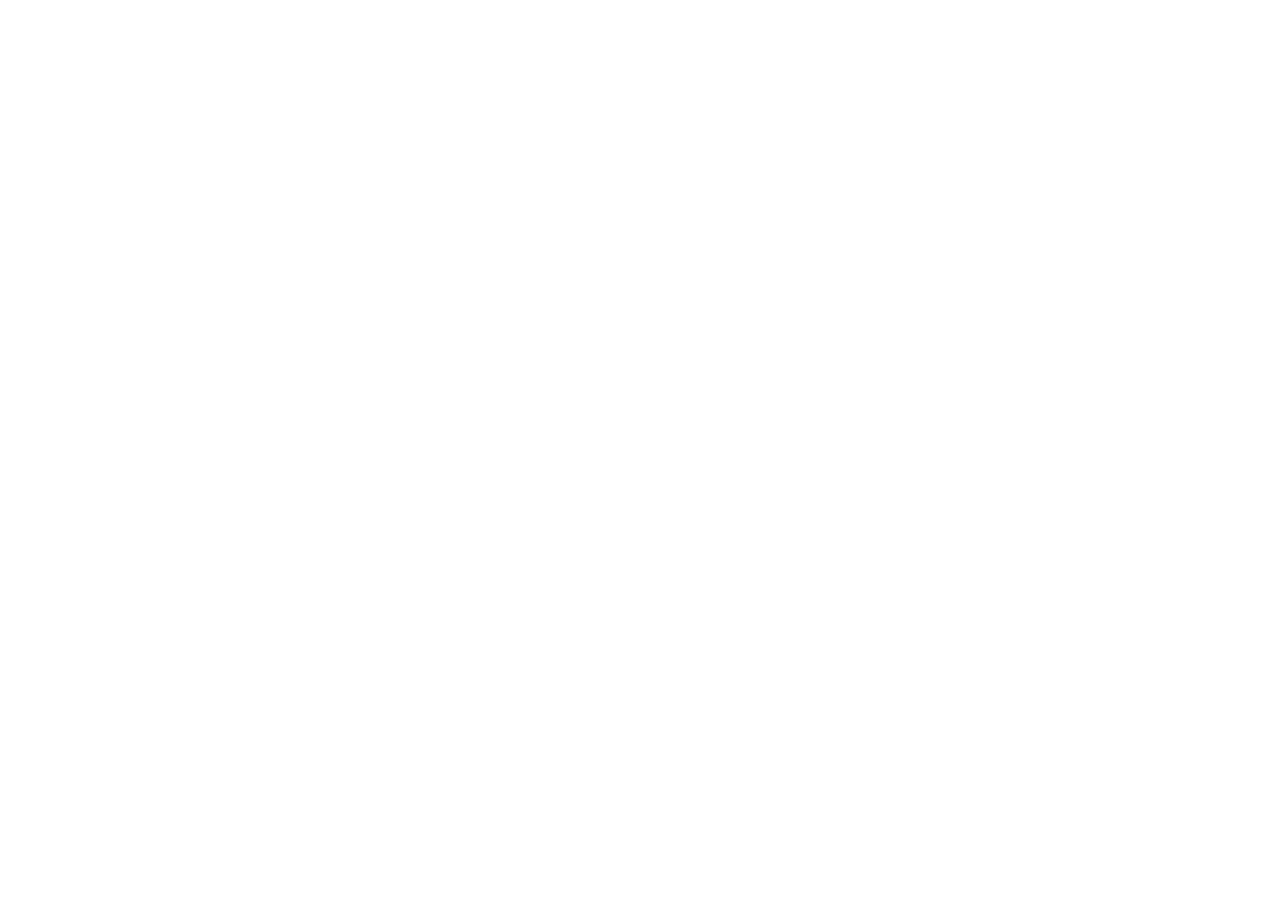
==== blobs-topia/index.html @ fa2ddb4a "test blobs-topia" ====
<!doctype html><html lang="en"><head><meta charset="utf-8"/><link rel="icon" href="/favicon.ico"/><meta name="viewport" content="width=1024,initial-scale=0.5"/><meta name="theme-color" content="#000000"/><meta name="description" content="Web site created using create-react-app"/><link rel="manifest" href="/manifest.json"/><link rel="stylesheet" href="https://maxcdn.bootstrapcdn.com/bootstrap/4.2.1/css/bootstrap.min.css" integrity="sha384-GJzZqFGwb1QTTN6wy59ffF1BuGJpLSa9DkKMp0DgiMDm4iYMj70gZWKYbI706tWS" crossorigin="anonymous"/><link rel="preconnect" href="https://fonts.googleapis.com"><link rel="preconnect" href="https://fonts.gstatic.com" crossorigin><link href="https://fonts.googleapis.com/css2?family=Fuzzy+Bubbles&display=swap" rel="stylesheet"><link rel="stylesheet" href="@sweetalert2/themes/dark/dark.css"><title>React App</title><link href="/static/css/4.ce30630a.chunk.css" rel="stylesheet"><link href="/static/css/main.026055cd.chunk.css" rel="stylesheet"></head><body><noscript>You need to enable JavaScript to run this app.</noscript><div id="root"></div><script>!function(e){function n(n){for(var r,c,u=n[0],b=n[1],i=n[2],f=0,s=[];f<u.length;f++)c=u[f],Object.prototype.hasOwnProperty.call(_,c)&&_[c]&&s.push(_[c][0]),_[c]=0;for(r in b)Object.prototype.hasOwnProperty.call(b,r)&&(e[r]=b[r]);for(a&&a(n);s.length;)s.shift()();return o.push.apply(o,i||[]),t()}function t(){for(var e,n=0;n<o.length;n++){for(var t=o[n],r=!0,c=1;c<t.length;c++){var u=t[c];0!==_[u]&&(r=!1)}r&&(o.splice(n--,1),e=b(b.s=t[0]))}return e}var r={},_={3:0},o=[],c={},u={462:function(){return{"./ergo_lib_wasm_bg.js":{__wbindgen_object_drop_ref:function(e){return r[461].exports.Fc(e)},__wbindgen_string_new:function(e,n){return r[461].exports.Hc(e,n)},__wbg_peerurls_new:function(e){return r[461].exports.Wb(e)},__wbg_nipopowproof_new:function(e){return r[461].exports.Tb(e)},__wbindgen_is_string:function(e){return r[461].exports.yc(e)},__wbindgen_string_get:function(e,n){return r[461].exports.Gc(e,n)},__wbindgen_object_clone_ref:function(e){return r[461].exports.Ec(e)},__wbindgen_json_parse:function(e,n){return r[461].exports.Ac(e,n)},__wbindgen_json_serialize:function(e,n){return r[461].exports.Bc(e,n)},__wbindgen_error_new:function(e,n){return r[461].exports.vc(e,n)},__wbindgen_number_new:function(e){return r[461].exports.Dc(e)},__wbg_fetch_bf9c65a3164e36df:function(e){return r[461].exports.sb(e)},__wbindgen_cb_drop:function(e){return r[461].exports.qc(e)},__wbg_instanceof_Window_434ce1849eb4e0fc:function(e){return r[461].exports.Bb(e)},__wbg_performance_bbca4ccfaef860b2:function(e){return r[461].exports.Xb(e)},__wbg_setTimeout_1c75092906446b91:function(e,n,t){return r[461].exports.cc(e,n,t)},__wbg_fetch_fe54824ee845f6b4:function(e,n){return r[461].exports.tb(e,n)},__wbg_new_226d109446575877:function(){return r[461].exports.Gb()},__wbg_append_4d85f35672cbffa7:function(e,n,t,_,o){return r[461].exports.lb(e,n,t,_,o)},__wbg_signal_259ba662a5555524:function(e){return r[461].exports.fc(e)},__wbg_new_7456dc18cc110e9c:function(){return r[461].exports.Kb()},__wbg_abort_3c64506fb0036132:function(e){return r[461].exports.kb(e)},__wbg_instanceof_Response_ea36d565358a42f7:function(e){return r[461].exports.Ab(e)},__wbg_url_6e564c9e212456f8:function(e,n){return r[461].exports.mc(e,n)},__wbg_status_3a55bb50e744b834:function(e){return r[461].exports.gc(e)},__wbg_headers_e4204c6775f7b3b4:function(e){return r[461].exports.zb(e)},__wbg_arrayBuffer_0e2a43f68a8b3e49:function(e){return r[461].exports.mb(e)},__wbg_new_4473c9af1cac368b:function(e,n){return r[461].exports.Hb(e,n)},__wbg_newwithstrandinit_c07f0662ece15bc6:function(e,n,t){return r[461].exports.Qb(e,n,t)},__wbg_now_5fa0ca001e042f8a:function(e){return r[461].exports.Vb(e)},__wbg_process_f2b73829dbd321da:function(e){return r[461].exports.Yb(e)},__wbindgen_is_object:function(e){return r[461].exports.xc(e)},__wbg_versions_cd82f79c98672a9f:function(e){return r[461].exports.oc(e)},__wbg_node_ee3f6da4130bd35f:function(e){return r[461].exports.Ub(e)},__wbg_modulerequire_0a83c0c31d12d2c7:function(e,n){return r[461].exports.Eb(e,n)},__wbg_crypto_9e3521ed42436d35:function(e){return r[461].exports.qb(e)},__wbg_msCrypto_c429c3f8f7a70bb5:function(e){return r[461].exports.Fb(e)},__wbg_getRandomValues_3e46aa268da0fed1:function(e,n){return r[461].exports.ub(e,n)},__wbg_randomFillSync_59fcc2add91fe7b3:function(e,n,t){return r[461].exports.Zb(e,n,t)},__wbindgen_is_function:function(e){return r[461].exports.wc(e)},__wbg_newnoargs_f579424187aa1717:function(e,n){return r[461].exports.Nb(e,n)},__wbg_next_c7a2a6b012059a5e:function(e){return r[461].exports.Rb(e)},__wbg_next_dd1a890d37e38d73:function(e){return r[461].exports.Sb(e)},__wbg_done_982b1c7ac0cbc69d:function(e){return r[461].exports.rb(e)},__wbg_value_2def2d1fb38b02cd:function(e){return r[461].exports.nc(e)},__wbg_iterator_4b9cedbeda0c0e30:function(){return r[461].exports.Cb()},__wbg_get_8bbb82393651dd9c:function(e,n){return r[461].exports.vb(e,n)},__wbg_call_89558c3e96703ca1:function(e,n){return r[461].exports.ob(e,n)},__wbg_new_d3138911a89329b0:function(){return r[461].exports.Lb()},__wbg_self_e23d74ae45fb17d1:function(){return r[461].exports.bc()},__wbg_window_b4be7f48b24ac56e:function(){return r[461].exports.pc()},__wbg_globalThis_d61b1f48a57191ae:function(){return r[461].exports.wb()},__wbg_global_e7669da72fd7f239:function(){return r[461].exports.xb()},__wbindgen_is_undefined:function(e){return r[461].exports.zc(e)},__wbg_new_55259b13834a484c:function(e,n){return r[461].exports.Jb(e,n)},__wbg_call_94697a95cb7e239c:function(e,n,t){return r[461].exports.pb(e,n,t)},__wbg_toString_9b85345d84562096:function(e){return r[461].exports.lc(e)},__wbg_new_4beacc9c71572250:function(e,n){return r[461].exports.Ib(e,n)},__wbg_resolve_4f8f547f26b30b27:function(e){return r[461].exports.ac(e)},__wbg_then_a6860c82b90816ca:function(e,n){return r[461].exports.kc(e,n)},__wbg_then_58a04e42527f52c6:function(e,n,t){return r[461].exports.jc(e,n,t)},__wbg_buffer_5e74a88a1424a2e0:function(e){return r[461].exports.nb(e)},__wbg_newwithbyteoffsetandlength_278ec7532799393a:function(e,n,t){return r[461].exports.Ob(e,n,t)},__wbg_new_e3b800e570795b3c:function(e){return r[461].exports.Mb(e)},__wbg_set_5b8081e9d002f0df:function(e,n,t){return r[461].exports.dc(e,n,t)},__wbg_length_30803400a8f15c59:function(e){return r[461].exports.Db(e)},__wbg_newwithlength_5f4ce114a24dfe1e:function(e){return r[461].exports.Pb(e)},__wbg_subarray_a68f835ca2af506f:function(e,n,t){return r[461].exports.ic(e,n,t)},__wbg_has_3850edde6df9191b:function(e,n){return r[461].exports.yb(e,n)},__wbg_set_c42875065132a932:function(e,n,t){return r[461].exports.ec(e,n,t)},__wbg_stringify_f8bfc9e2d1e8b6a0:function(e){return r[461].exports.hc(e)},__wbindgen_debug_string:function(e,n){return r[461].exports.uc(e,n)},__wbindgen_throw:function(e,n){return r[461].exports.Ic(e,n)},__wbindgen_memory:function(){return r[461].exports.Cc()},__wbindgen_closure_wrapper1289:function(e,n,t){return r[461].exports.rc(e,n,t)},__wbindgen_closure_wrapper6956:function(e,n,t){return r[461].exports.sc(e,n,t)},__wbindgen_closure_wrapper7044:function(e,n,t){return r[461].exports.tc(e,n,t)}}}}};function b(n){if(r[n])return r[n].exports;var t=r[n]={i:n,l:!1,exports:{}};return e[n].call(t.exports,t,t.exports,b),t.l=!0,t.exports}b.e=function(e){var n=[],t=_[e];if(0!==t)if(t)n.push(t[2]);else{var r=new Promise((function(n,r){t=_[e]=[n,r]}));n.push(t[2]=r);var o,i=document.createElement("script");i.charset="utf-8",i.timeout=120,b.nc&&i.setAttribute("nonce",b.nc),i.src=function(e){return b.p+"static/js/"+({}[e]||e)+"."+{0:"672215e7",1:"7b7687c4",5:"5ab779b8"}[e]+".chunk.js"}(e);var f=new Error;o=function(n){i.onerror=i.onload=null,clearTimeout(s);var t=_[e];if(0!==t){if(t){var r=n&&("load"===n.type?"missing":n.type),o=n&&n.target&&n.target.src;f.message="Loading chunk "+e+" failed.\n("+r+": "+o+")",f.name="ChunkLoadError",f.type=r,f.request=o,t[1](f)}_[e]=void 0}};var s=setTimeout((function(){o({type:"timeout",target:i})}),12e4);i.onerror=i.onload=o,document.head.appendChild(i)}return({0:[462]}[e]||[]).forEach((function(e){var t=c[e];if(t)n.push(t);else{var r,_=u[e](),o=fetch(b.p+""+{462:"13840bda47b339df70fc"}[e]+".module.wasm");r=_ instanceof Promise&&"function"==typeof WebAssembly.compileStreaming?Promise.all([WebAssembly.compileStreaming(o),_]).then((function(e){return WebAssembly.instantiate(e[0],e[1])})):"function"==typeof WebAssembly.instantiateStreaming?WebAssembly.instantiateStreaming(o,_):o.then((function(e){return e.arrayBuffer()})).then((function(e){return WebAssembly.instantiate(e,_)})),n.push(c[e]=r.then((function(n){return b.w[e]=(n.instance||n).exports})))}})),Promise.all(n)},b.m=e,b.c=r,b.d=function(e,n,t){b.o(e,n)||Object.defineProperty(e,n,{enumerable:!0,get:t})},b.r=function(e){"undefined"!=typeof Symbol&&Symbol.toStringTag&&Object.defineProperty(e,Symbol.toStringTag,{value:"Module"}),Object.defineProperty(e,"__esModule",{value:!0})},b.t=function(e,n){if(1&n&&(e=b(e)),8&n)return e;if(4&n&&"object"==typeof e&&e&&e.__esModule)return e;var t=Object.create(null);if(b.r(t),Object.defineProperty(t,"default",{enumerable:!0,value:e}),2&n&&"string"!=typeof e)for(var r in e)b.d(t,r,function(n){return e[n]}.bind(null,r));return t},b.n=function(e){var n=e&&e.__esModule?function(){return e.default}:function(){return e};return b.d(n,"a",n),n},b.o=function(e,n){return Object.prototype.hasOwnProperty.call(e,n)},b.p="/",b.oe=function(e){throw console.error(e),e},b.w={};var i=this["webpackJsonpergo-template"]=this["webpackJsonpergo-template"]||[],f=i.push.bind(i);i.push=n,i=i.slice();for(var s=0;s<i.length;s++)n(i[s]);var a=f;t()}([])</script><script src="/static/js/4.3e23526b.chunk.js"></script><script src="/static/js/main.528684ee.chunk.js"></script></body></html>
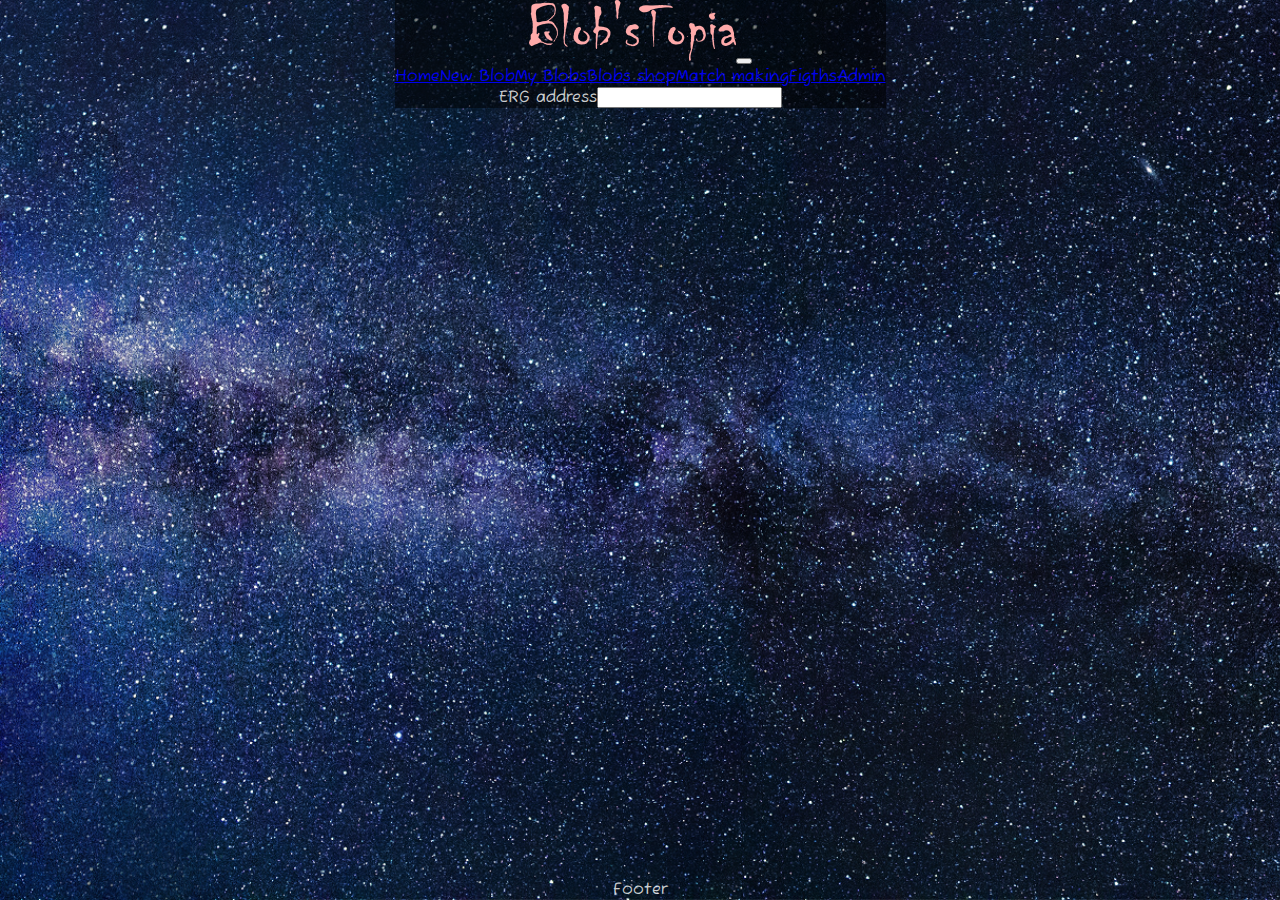
==== commit b76f907c: "test blobs-topia" ====
--- a/blobs-topia/index.html
+++ b/blobs-topia/index.html
@@ -1 +1 @@
-<!doctype html><html lang="en"><head><meta charset="utf-8"/><link rel="icon" href="/favicon.ico"/><meta name="viewport" content="width=1024,initial-scale=0.5"/><meta name="theme-color" content="#000000"/><meta name="description" content="Web site created using create-react-app"/><link rel="manifest" href="/manifest.json"/><link rel="stylesheet" href="https://maxcdn.bootstrapcdn.com/bootstrap/4.2.1/css/bootstrap.min.css" integrity="sha384-GJzZqFGwb1QTTN6wy59ffF1BuGJpLSa9DkKMp0DgiMDm4iYMj70gZWKYbI706tWS" crossorigin="anonymous"/><link rel="preconnect" href="https://fonts.googleapis.com"><link rel="preconnect" href="https://fonts.gstatic.com" crossorigin><link href="https://fonts.googleapis.com/css2?family=Fuzzy+Bubbles&display=swap" rel="stylesheet"><link rel="stylesheet" href="@sweetalert2/themes/dark/dark.css"><title>React App</title><link href="/static/css/4.ce30630a.chunk.css" rel="stylesheet"><link href="/static/css/main.026055cd.chunk.css" rel="stylesheet"></head><body><noscript>You need to enable JavaScript to run this app.</noscript><div id="root"></div><script>!function(e){function n(n){for(var r,c,u=n[0],b=n[1],i=n[2],f=0,s=[];f<u.length;f++)c=u[f],Object.prototype.hasOwnProperty.call(_,c)&&_[c]&&s.push(_[c][0]),_[c]=0;for(r in b)Object.prototype.hasOwnProperty.call(b,r)&&(e[r]=b[r]);for(a&&a(n);s.length;)s.shift()();return o.push.apply(o,i||[]),t()}function t(){for(var e,n=0;n<o.length;n++){for(var t=o[n],r=!0,c=1;c<t.length;c++){var u=t[c];0!==_[u]&&(r=!1)}r&&(o.splice(n--,1),e=b(b.s=t[0]))}return e}var r={},_={3:0},o=[],c={},u={462:function(){return{"./ergo_lib_wasm_bg.js":{__wbindgen_object_drop_ref:function(e){return r[461].exports.Fc(e)},__wbindgen_string_new:function(e,n){return r[461].exports.Hc(e,n)},__wbg_peerurls_new:function(e){return r[461].exports.Wb(e)},__wbg_nipopowproof_new:function(e){return r[461].exports.Tb(e)},__wbindgen_is_string:function(e){return r[461].exports.yc(e)},__wbindgen_string_get:function(e,n){return r[461].exports.Gc(e,n)},__wbindgen_object_clone_ref:function(e){return r[461].exports.Ec(e)},__wbindgen_json_parse:function(e,n){return r[461].exports.Ac(e,n)},__wbindgen_json_serialize:function(e,n){return r[461].exports.Bc(e,n)},__wbindgen_error_new:function(e,n){return r[461].exports.vc(e,n)},__wbindgen_number_new:function(e){return r[461].exports.Dc(e)},__wbg_fetch_bf9c65a3164e36df:function(e){return r[461].exports.sb(e)},__wbindgen_cb_drop:function(e){return r[461].exports.qc(e)},__wbg_instanceof_Window_434ce1849eb4e0fc:function(e){return r[461].exports.Bb(e)},__wbg_performance_bbca4ccfaef860b2:function(e){return r[461].exports.Xb(e)},__wbg_setTimeout_1c75092906446b91:function(e,n,t){return r[461].exports.cc(e,n,t)},__wbg_fetch_fe54824ee845f6b4:function(e,n){return r[461].exports.tb(e,n)},__wbg_new_226d109446575877:function(){return r[461].exports.Gb()},__wbg_append_4d85f35672cbffa7:function(e,n,t,_,o){return r[461].exports.lb(e,n,t,_,o)},__wbg_signal_259ba662a5555524:function(e){return r[461].exports.fc(e)},__wbg_new_7456dc18cc110e9c:function(){return r[461].exports.Kb()},__wbg_abort_3c64506fb0036132:function(e){return r[461].exports.kb(e)},__wbg_instanceof_Response_ea36d565358a42f7:function(e){return r[461].exports.Ab(e)},__wbg_url_6e564c9e212456f8:function(e,n){return r[461].exports.mc(e,n)},__wbg_status_3a55bb50e744b834:function(e){return r[461].exports.gc(e)},__wbg_headers_e4204c6775f7b3b4:function(e){return r[461].exports.zb(e)},__wbg_arrayBuffer_0e2a43f68a8b3e49:function(e){return r[461].exports.mb(e)},__wbg_new_4473c9af1cac368b:function(e,n){return r[461].exports.Hb(e,n)},__wbg_newwithstrandinit_c07f0662ece15bc6:function(e,n,t){return r[461].exports.Qb(e,n,t)},__wbg_now_5fa0ca001e042f8a:function(e){return r[461].exports.Vb(e)},__wbg_process_f2b73829dbd321da:function(e){return r[461].exports.Yb(e)},__wbindgen_is_object:function(e){return r[461].exports.xc(e)},__wbg_versions_cd82f79c98672a9f:function(e){return r[461].exports.oc(e)},__wbg_node_ee3f6da4130bd35f:function(e){return r[461].exports.Ub(e)},__wbg_modulerequire_0a83c0c31d12d2c7:function(e,n){return r[461].exports.Eb(e,n)},__wbg_crypto_9e3521ed42436d35:function(e){return r[461].exports.qb(e)},__wbg_msCrypto_c429c3f8f7a70bb5:function(e){return r[461].exports.Fb(e)},__wbg_getRandomValues_3e46aa268da0fed1:function(e,n){return r[461].exports.ub(e,n)},__wbg_randomFillSync_59fcc2add91fe7b3:function(e,n,t){return r[461].exports.Zb(e,n,t)},__wbindgen_is_function:function(e){return r[461].exports.wc(e)},__wbg_newnoargs_f579424187aa1717:function(e,n){return r[461].exports.Nb(e,n)},__wbg_next_c7a2a6b012059a5e:function(e){return r[461].exports.Rb(e)},__wbg_next_dd1a890d37e38d73:function(e){return r[461].exports.Sb(e)},__wbg_done_982b1c7ac0cbc69d:function(e){return r[461].exports.rb(e)},__wbg_value_2def2d1fb38b02cd:function(e){return r[461].exports.nc(e)},__wbg_iterator_4b9cedbeda0c0e30:function(){return r[461].exports.Cb()},__wbg_get_8bbb82393651dd9c:function(e,n){return r[461].exports.vb(e,n)},__wbg_call_89558c3e96703ca1:function(e,n){return r[461].exports.ob(e,n)},__wbg_new_d3138911a89329b0:function(){return r[461].exports.Lb()},__wbg_self_e23d74ae45fb17d1:function(){return r[461].exports.bc()},__wbg_window_b4be7f48b24ac56e:function(){return r[461].exports.pc()},__wbg_globalThis_d61b1f48a57191ae:function(){return r[461].exports.wb()},__wbg_global_e7669da72fd7f239:function(){return r[461].exports.xb()},__wbindgen_is_undefined:function(e){return r[461].exports.zc(e)},__wbg_new_55259b13834a484c:function(e,n){return r[461].exports.Jb(e,n)},__wbg_call_94697a95cb7e239c:function(e,n,t){return r[461].exports.pb(e,n,t)},__wbg_toString_9b85345d84562096:function(e){return r[461].exports.lc(e)},__wbg_new_4beacc9c71572250:function(e,n){return r[461].exports.Ib(e,n)},__wbg_resolve_4f8f547f26b30b27:function(e){return r[461].exports.ac(e)},__wbg_then_a6860c82b90816ca:function(e,n){return r[461].exports.kc(e,n)},__wbg_then_58a04e42527f52c6:function(e,n,t){return r[461].exports.jc(e,n,t)},__wbg_buffer_5e74a88a1424a2e0:function(e){return r[461].exports.nb(e)},__wbg_newwithbyteoffsetandlength_278ec7532799393a:function(e,n,t){return r[461].exports.Ob(e,n,t)},__wbg_new_e3b800e570795b3c:function(e){return r[461].exports.Mb(e)},__wbg_set_5b8081e9d002f0df:function(e,n,t){return r[461].exports.dc(e,n,t)},__wbg_length_30803400a8f15c59:function(e){return r[461].exports.Db(e)},__wbg_newwithlength_5f4ce114a24dfe1e:function(e){return r[461].exports.Pb(e)},__wbg_subarray_a68f835ca2af506f:function(e,n,t){return r[461].exports.ic(e,n,t)},__wbg_has_3850edde6df9191b:function(e,n){return r[461].exports.yb(e,n)},__wbg_set_c42875065132a932:function(e,n,t){return r[461].exports.ec(e,n,t)},__wbg_stringify_f8bfc9e2d1e8b6a0:function(e){return r[461].exports.hc(e)},__wbindgen_debug_string:function(e,n){return r[461].exports.uc(e,n)},__wbindgen_throw:function(e,n){return r[461].exports.Ic(e,n)},__wbindgen_memory:function(){return r[461].exports.Cc()},__wbindgen_closure_wrapper1289:function(e,n,t){return r[461].exports.rc(e,n,t)},__wbindgen_closure_wrapper6956:function(e,n,t){return r[461].exports.sc(e,n,t)},__wbindgen_closure_wrapper7044:function(e,n,t){return r[461].exports.tc(e,n,t)}}}}};function b(n){if(r[n])return r[n].exports;var t=r[n]={i:n,l:!1,exports:{}};return e[n].call(t.exports,t,t.exports,b),t.l=!0,t.exports}b.e=function(e){var n=[],t=_[e];if(0!==t)if(t)n.push(t[2]);else{var r=new Promise((function(n,r){t=_[e]=[n,r]}));n.push(t[2]=r);var o,i=document.createElement("script");i.charset="utf-8",i.timeout=120,b.nc&&i.setAttribute("nonce",b.nc),i.src=function(e){return b.p+"static/js/"+({}[e]||e)+"."+{0:"672215e7",1:"7b7687c4",5:"5ab779b8"}[e]+".chunk.js"}(e);var f=new Error;o=function(n){i.onerror=i.onload=null,clearTimeout(s);var t=_[e];if(0!==t){if(t){var r=n&&("load"===n.type?"missing":n.type),o=n&&n.target&&n.target.src;f.message="Loading chunk "+e+" failed.\n("+r+": "+o+")",f.name="ChunkLoadError",f.type=r,f.request=o,t[1](f)}_[e]=void 0}};var s=setTimeout((function(){o({type:"timeout",target:i})}),12e4);i.onerror=i.onload=o,document.head.appendChild(i)}return({0:[462]}[e]||[]).forEach((function(e){var t=c[e];if(t)n.push(t);else{var r,_=u[e](),o=fetch(b.p+""+{462:"13840bda47b339df70fc"}[e]+".module.wasm");r=_ instanceof Promise&&"function"==typeof WebAssembly.compileStreaming?Promise.all([WebAssembly.compileStreaming(o),_]).then((function(e){return WebAssembly.instantiate(e[0],e[1])})):"function"==typeof WebAssembly.instantiateStreaming?WebAssembly.instantiateStreaming(o,_):o.then((function(e){return e.arrayBuffer()})).then((function(e){return WebAssembly.instantiate(e,_)})),n.push(c[e]=r.then((function(n){return b.w[e]=(n.instance||n).exports})))}})),Promise.all(n)},b.m=e,b.c=r,b.d=function(e,n,t){b.o(e,n)||Object.defineProperty(e,n,{enumerable:!0,get:t})},b.r=function(e){"undefined"!=typeof Symbol&&Symbol.toStringTag&&Object.defineProperty(e,Symbol.toStringTag,{value:"Module"}),Object.defineProperty(e,"__esModule",{value:!0})},b.t=function(e,n){if(1&n&&(e=b(e)),8&n)return e;if(4&n&&"object"==typeof e&&e&&e.__esModule)return e;var t=Object.create(null);if(b.r(t),Object.defineProperty(t,"default",{enumerable:!0,value:e}),2&n&&"string"!=typeof e)for(var r in e)b.d(t,r,function(n){return e[n]}.bind(null,r));return t},b.n=function(e){var n=e&&e.__esModule?function(){return e.default}:function(){return e};return b.d(n,"a",n),n},b.o=function(e,n){return Object.prototype.hasOwnProperty.call(e,n)},b.p="/",b.oe=function(e){throw console.error(e),e},b.w={};var i=this["webpackJsonpergo-template"]=this["webpackJsonpergo-template"]||[],f=i.push.bind(i);i.push=n,i=i.slice();for(var s=0;s<i.length;s++)n(i[s]);var a=f;t()}([])</script><script src="/static/js/4.3e23526b.chunk.js"></script><script src="/static/js/main.528684ee.chunk.js"></script></body></html>+<!doctype html><html lang="en"><head><meta charset="utf-8"/><base href="./blobs-topia"><link rel="icon" href="./favicon.ico"/><meta name="viewport" content="width=1024,initial-scale=0.5"/><meta name="theme-color" content="#000000"/><meta name="description" content="Web site created using create-react-app"/><link rel="manifest" href="./manifest.json"/><link rel="stylesheet" href="https://maxcdn.bootstrapcdn.com/bootstrap/4.2.1/css/bootstrap.min.css" integrity="sha384-GJzZqFGwb1QTTN6wy59ffF1BuGJpLSa9DkKMp0DgiMDm4iYMj70gZWKYbI706tWS" crossorigin="anonymous"/><link rel="preconnect" href="https://fonts.googleapis.com"><link rel="preconnect" href="https://fonts.gstatic.com" crossorigin><link href="https://fonts.googleapis.com/css2?family=Fuzzy+Bubbles&display=swap" rel="stylesheet"><link rel="stylesheet" href="@sweetalert2/themes/dark/dark.css"><title>React App</title><link href="/blobs-topia/static/css/4.ce30630a.chunk.css" rel="stylesheet"><link href="/blobs-topia/static/css/main.56d387ce.chunk.css" rel="stylesheet"></head><body><noscript>You need to enable JavaScript to run this app.</noscript><div id="root"></div><script>!function(e){function n(n){for(var r,c,u=n[0],b=n[1],i=n[2],f=0,s=[];f<u.length;f++)c=u[f],Object.prototype.hasOwnProperty.call(_,c)&&_[c]&&s.push(_[c][0]),_[c]=0;for(r in b)Object.prototype.hasOwnProperty.call(b,r)&&(e[r]=b[r]);for(a&&a(n);s.length;)s.shift()();return o.push.apply(o,i||[]),t()}function t(){for(var e,n=0;n<o.length;n++){for(var t=o[n],r=!0,c=1;c<t.length;c++){var u=t[c];0!==_[u]&&(r=!1)}r&&(o.splice(n--,1),e=b(b.s=t[0]))}return e}var r={},_={3:0},o=[],c={},u={462:function(){return{"./ergo_lib_wasm_bg.js":{__wbindgen_object_drop_ref:function(e){return r[461].exports.Fc(e)},__wbindgen_string_new:function(e,n){return r[461].exports.Hc(e,n)},__wbg_peerurls_new:function(e){return r[461].exports.Wb(e)},__wbg_nipopowproof_new:function(e){return r[461].exports.Tb(e)},__wbindgen_is_string:function(e){return r[461].exports.yc(e)},__wbindgen_string_get:function(e,n){return r[461].exports.Gc(e,n)},__wbindgen_object_clone_ref:function(e){return r[461].exports.Ec(e)},__wbindgen_json_parse:function(e,n){return r[461].exports.Ac(e,n)},__wbindgen_json_serialize:function(e,n){return r[461].exports.Bc(e,n)},__wbindgen_error_new:function(e,n){return r[461].exports.vc(e,n)},__wbindgen_number_new:function(e){return r[461].exports.Dc(e)},__wbg_fetch_bf9c65a3164e36df:function(e){return r[461].exports.sb(e)},__wbindgen_cb_drop:function(e){return r[461].exports.qc(e)},__wbg_instanceof_Window_434ce1849eb4e0fc:function(e){return r[461].exports.Bb(e)},__wbg_performance_bbca4ccfaef860b2:function(e){return r[461].exports.Xb(e)},__wbg_setTimeout_1c75092906446b91:function(e,n,t){return r[461].exports.cc(e,n,t)},__wbg_fetch_fe54824ee845f6b4:function(e,n){return r[461].exports.tb(e,n)},__wbg_new_226d109446575877:function(){return r[461].exports.Gb()},__wbg_append_4d85f35672cbffa7:function(e,n,t,_,o){return r[461].exports.lb(e,n,t,_,o)},__wbg_signal_259ba662a5555524:function(e){return r[461].exports.fc(e)},__wbg_new_7456dc18cc110e9c:function(){return r[461].exports.Kb()},__wbg_abort_3c64506fb0036132:function(e){return r[461].exports.kb(e)},__wbg_instanceof_Response_ea36d565358a42f7:function(e){return r[461].exports.Ab(e)},__wbg_url_6e564c9e212456f8:function(e,n){return r[461].exports.mc(e,n)},__wbg_status_3a55bb50e744b834:function(e){return r[461].exports.gc(e)},__wbg_headers_e4204c6775f7b3b4:function(e){return r[461].exports.zb(e)},__wbg_arrayBuffer_0e2a43f68a8b3e49:function(e){return r[461].exports.mb(e)},__wbg_new_4473c9af1cac368b:function(e,n){return r[461].exports.Hb(e,n)},__wbg_newwithstrandinit_c07f0662ece15bc6:function(e,n,t){return r[461].exports.Qb(e,n,t)},__wbg_now_5fa0ca001e042f8a:function(e){return r[461].exports.Vb(e)},__wbg_process_f2b73829dbd321da:function(e){return r[461].exports.Yb(e)},__wbindgen_is_object:function(e){return r[461].exports.xc(e)},__wbg_versions_cd82f79c98672a9f:function(e){return r[461].exports.oc(e)},__wbg_node_ee3f6da4130bd35f:function(e){return r[461].exports.Ub(e)},__wbg_modulerequire_0a83c0c31d12d2c7:function(e,n){return r[461].exports.Eb(e,n)},__wbg_crypto_9e3521ed42436d35:function(e){return r[461].exports.qb(e)},__wbg_msCrypto_c429c3f8f7a70bb5:function(e){return r[461].exports.Fb(e)},__wbg_getRandomValues_3e46aa268da0fed1:function(e,n){return r[461].exports.ub(e,n)},__wbg_randomFillSync_59fcc2add91fe7b3:function(e,n,t){return r[461].exports.Zb(e,n,t)},__wbindgen_is_function:function(e){return r[461].exports.wc(e)},__wbg_newnoargs_f579424187aa1717:function(e,n){return r[461].exports.Nb(e,n)},__wbg_next_c7a2a6b012059a5e:function(e){return r[461].exports.Rb(e)},__wbg_next_dd1a890d37e38d73:function(e){return r[461].exports.Sb(e)},__wbg_done_982b1c7ac0cbc69d:function(e){return r[461].exports.rb(e)},__wbg_value_2def2d1fb38b02cd:function(e){return r[461].exports.nc(e)},__wbg_iterator_4b9cedbeda0c0e30:function(){return r[461].exports.Cb()},__wbg_get_8bbb82393651dd9c:function(e,n){return r[461].exports.vb(e,n)},__wbg_call_89558c3e96703ca1:function(e,n){return r[461].exports.ob(e,n)},__wbg_new_d3138911a89329b0:function(){return r[461].exports.Lb()},__wbg_self_e23d74ae45fb17d1:function(){return r[461].exports.bc()},__wbg_window_b4be7f48b24ac56e:function(){return r[461].exports.pc()},__wbg_globalThis_d61b1f48a57191ae:function(){return r[461].exports.wb()},__wbg_global_e7669da72fd7f239:function(){return r[461].exports.xb()},__wbindgen_is_undefined:function(e){return r[461].exports.zc(e)},__wbg_new_55259b13834a484c:function(e,n){return r[461].exports.Jb(e,n)},__wbg_call_94697a95cb7e239c:function(e,n,t){return r[461].exports.pb(e,n,t)},__wbg_toString_9b85345d84562096:function(e){return r[461].exports.lc(e)},__wbg_new_4beacc9c71572250:function(e,n){return r[461].exports.Ib(e,n)},__wbg_resolve_4f8f547f26b30b27:function(e){return r[461].exports.ac(e)},__wbg_then_a6860c82b90816ca:function(e,n){return r[461].exports.kc(e,n)},__wbg_then_58a04e42527f52c6:function(e,n,t){return r[461].exports.jc(e,n,t)},__wbg_buffer_5e74a88a1424a2e0:function(e){return r[461].exports.nb(e)},__wbg_newwithbyteoffsetandlength_278ec7532799393a:function(e,n,t){return r[461].exports.Ob(e,n,t)},__wbg_new_e3b800e570795b3c:function(e){return r[461].exports.Mb(e)},__wbg_set_5b8081e9d002f0df:function(e,n,t){return r[461].exports.dc(e,n,t)},__wbg_length_30803400a8f15c59:function(e){return r[461].exports.Db(e)},__wbg_newwithlength_5f4ce114a24dfe1e:function(e){return r[461].exports.Pb(e)},__wbg_subarray_a68f835ca2af506f:function(e,n,t){return r[461].exports.ic(e,n,t)},__wbg_has_3850edde6df9191b:function(e,n){return r[461].exports.yb(e,n)},__wbg_set_c42875065132a932:function(e,n,t){return r[461].exports.ec(e,n,t)},__wbg_stringify_f8bfc9e2d1e8b6a0:function(e){return r[461].exports.hc(e)},__wbindgen_debug_string:function(e,n){return r[461].exports.uc(e,n)},__wbindgen_throw:function(e,n){return r[461].exports.Ic(e,n)},__wbindgen_memory:function(){return r[461].exports.Cc()},__wbindgen_closure_wrapper1289:function(e,n,t){return r[461].exports.rc(e,n,t)},__wbindgen_closure_wrapper6956:function(e,n,t){return r[461].exports.sc(e,n,t)},__wbindgen_closure_wrapper7044:function(e,n,t){return r[461].exports.tc(e,n,t)}}}}};function b(n){if(r[n])return r[n].exports;var t=r[n]={i:n,l:!1,exports:{}};return e[n].call(t.exports,t,t.exports,b),t.l=!0,t.exports}b.e=function(e){var n=[],t=_[e];if(0!==t)if(t)n.push(t[2]);else{var r=new Promise((function(n,r){t=_[e]=[n,r]}));n.push(t[2]=r);var o,i=document.createElement("script");i.charset="utf-8",i.timeout=120,b.nc&&i.setAttribute("nonce",b.nc),i.src=function(e){return b.p+"static/js/"+({}[e]||e)+"."+{0:"672215e7",1:"7b7687c4",5:"5ab779b8"}[e]+".chunk.js"}(e);var f=new Error;o=function(n){i.onerror=i.onload=null,clearTimeout(s);var t=_[e];if(0!==t){if(t){var r=n&&("load"===n.type?"missing":n.type),o=n&&n.target&&n.target.src;f.message="Loading chunk "+e+" failed.\n("+r+": "+o+")",f.name="ChunkLoadError",f.type=r,f.request=o,t[1](f)}_[e]=void 0}};var s=setTimeout((function(){o({type:"timeout",target:i})}),12e4);i.onerror=i.onload=o,document.head.appendChild(i)}return({0:[462]}[e]||[]).forEach((function(e){var t=c[e];if(t)n.push(t);else{var r,_=u[e](),o=fetch(b.p+""+{462:"13840bda47b339df70fc"}[e]+".module.wasm");r=_ instanceof Promise&&"function"==typeof WebAssembly.compileStreaming?Promise.all([WebAssembly.compileStreaming(o),_]).then((function(e){return WebAssembly.instantiate(e[0],e[1])})):"function"==typeof WebAssembly.instantiateStreaming?WebAssembly.instantiateStreaming(o,_):o.then((function(e){return e.arrayBuffer()})).then((function(e){return WebAssembly.instantiate(e,_)})),n.push(c[e]=r.then((function(n){return b.w[e]=(n.instance||n).exports})))}})),Promise.all(n)},b.m=e,b.c=r,b.d=function(e,n,t){b.o(e,n)||Object.defineProperty(e,n,{enumerable:!0,get:t})},b.r=function(e){"undefined"!=typeof Symbol&&Symbol.toStringTag&&Object.defineProperty(e,Symbol.toStringTag,{value:"Module"}),Object.defineProperty(e,"__esModule",{value:!0})},b.t=function(e,n){if(1&n&&(e=b(e)),8&n)return e;if(4&n&&"object"==typeof e&&e&&e.__esModule)return e;var t=Object.create(null);if(b.r(t),Object.defineProperty(t,"default",{enumerable:!0,value:e}),2&n&&"string"!=typeof e)for(var r in e)b.d(t,r,function(n){return e[n]}.bind(null,r));return t},b.n=function(e){var n=e&&e.__esModule?function(){return e.default}:function(){return e};return b.d(n,"a",n),n},b.o=function(e,n){return Object.prototype.hasOwnProperty.call(e,n)},b.p="/blobs-topia/",b.oe=function(e){throw console.error(e),e},b.w={};var i=this["webpackJsonpergo-template"]=this["webpackJsonpergo-template"]||[],f=i.push.bind(i);i.push=n,i=i.slice();for(var s=0;s<i.length;s++)n(i[s]);var a=f;t()}([])</script><script src="/blobs-topia/static/js/4.3e23526b.chunk.js"></script><script src="/blobs-topia/static/js/main.71485f1c.chunk.js"></script></body></html>--- a/blobs-topia/static/css/4.ce30630a.chunk.css
+++ b/blobs-topia/static/css/4.ce30630a.chunk.css
@@ -0,0 +1,2 @@
+.swal2-popup.swal2-toast{box-sizing:border-box;grid-column:1/4!important;grid-row:1/4!important;grid-template-columns:1fr 99fr 1fr;padding:1em;overflow-y:hidden;background:#19191a;box-shadow:0 0 1px rgba(0,0,0,.075),0 1px 2px rgba(0,0,0,.075),1px 2px 4px rgba(0,0,0,.075),1px 3px 8px rgba(0,0,0,.075),2px 4px 16px rgba(0,0,0,.075);pointer-events:all}.swal2-popup.swal2-toast>*{grid-column:2}.swal2-popup.swal2-toast .swal2-title{margin:.5em 1em;padding:0;font-size:1em;text-align:left;text-align:initial}.swal2-popup.swal2-toast .swal2-loading{justify-content:center}.swal2-popup.swal2-toast .swal2-input{height:2em;margin:.5em;font-size:1em}.swal2-popup.swal2-toast .swal2-validation-message{font-size:1em}.swal2-popup.swal2-toast .swal2-footer{margin:.5em 0 0;padding:.5em 0 0;font-size:.8em}.swal2-popup.swal2-toast .swal2-close{grid-column:3/3;grid-row:1/99;align-self:center;width:.8em;height:.8em;margin:0;font-size:2em}.swal2-popup.swal2-toast .swal2-html-container{margin:.5em 1em;padding:0;font-size:1em;text-align:left;text-align:initial}.swal2-popup.swal2-toast .swal2-html-container:empty{padding:0}.swal2-popup.swal2-toast .swal2-loader{grid-column:1;grid-row:1/99;align-self:center;width:2em;height:2em;margin:.25em}.swal2-popup.swal2-toast .swal2-icon{grid-column:1;grid-row:1/99;align-self:center;width:2em;min-width:2em;height:2em;margin:0 .5em 0 0}.swal2-popup.swal2-toast .swal2-icon .swal2-icon-content{display:flex;align-items:center;font-size:1.8em;font-weight:700}.swal2-popup.swal2-toast .swal2-icon.swal2-success .swal2-success-ring{width:2em;height:2em}.swal2-popup.swal2-toast .swal2-icon.swal2-error [class^=swal2-x-mark-line]{top:.875em;width:1.375em}.swal2-popup.swal2-toast .swal2-icon.swal2-error [class^=swal2-x-mark-line][class$=left]{left:.3125em}.swal2-popup.swal2-toast .swal2-icon.swal2-error [class^=swal2-x-mark-line][class$=right]{right:.3125em}.swal2-popup.swal2-toast .swal2-actions{justify-content:flex-start;height:auto;margin:.5em 0 0;padding:0 .5em}.swal2-popup.swal2-toast .swal2-styled{margin:.25em .5em;padding:.4em .6em;font-size:1em}.swal2-popup.swal2-toast .swal2-success{border-color:#a5dc86}.swal2-popup.swal2-toast .swal2-success [class^=swal2-success-circular-line]{position:absolute;width:1.6em;height:3em;transform:rotate(45deg);border-radius:50%}.swal2-popup.swal2-toast .swal2-success [class^=swal2-success-circular-line][class$=left]{top:-.8em;left:-.5em;transform:rotate(-45deg);transform-origin:2em 2em;border-radius:4em 0 0 4em}.swal2-popup.swal2-toast .swal2-success [class^=swal2-success-circular-line][class$=right]{top:-.25em;left:.9375em;transform-origin:0 1.5em;border-radius:0 4em 4em 0}.swal2-popup.swal2-toast .swal2-success .swal2-success-ring{width:2em;height:2em}.swal2-popup.swal2-toast .swal2-success .swal2-success-fix{top:0;left:.4375em;width:.4375em;height:2.6875em}.swal2-popup.swal2-toast .swal2-success [class^=swal2-success-line]{height:.3125em}.swal2-popup.swal2-toast .swal2-success [class^=swal2-success-line][class$=tip]{top:1.125em;left:.1875em;width:.75em}.swal2-popup.swal2-toast .swal2-success [class^=swal2-success-line][class$=long]{top:.9375em;right:.1875em;width:1.375em}.swal2-popup.swal2-toast .swal2-success.swal2-icon-show .swal2-success-line-tip{animation:swal2-toast-animate-success-line-tip .75s}.swal2-popup.swal2-toast .swal2-success.swal2-icon-show .swal2-success-line-long{animation:swal2-toast-animate-success-line-long .75s}.swal2-popup.swal2-toast.swal2-show{animation:swal2-toast-show .5s}.swal2-popup.swal2-toast.swal2-hide{animation:swal2-toast-hide .1s forwards}.swal2-container{display:grid;position:fixed;z-index:1060;top:0;right:0;bottom:0;left:0;box-sizing:border-box;grid-template-areas:"top-start     top            top-end" "center-start  center         center-end" "bottom-start  bottom-center  bottom-end";grid-template-rows:minmax(-webkit-min-content,auto) minmax(-webkit-min-content,auto) minmax(-webkit-min-content,auto);grid-template-rows:minmax(min-content,auto) minmax(min-content,auto) minmax(min-content,auto);height:100%;padding:.625em;overflow-x:hidden;transition:background-color .1s;-webkit-overflow-scrolling:touch}.swal2-container.swal2-backdrop-show,.swal2-container.swal2-noanimation{background:rgba(25,25,26,.75)}.swal2-container.swal2-backdrop-hide{background:transparent!important}.swal2-container.swal2-bottom-start,.swal2-container.swal2-center-start,.swal2-container.swal2-top-start{grid-template-columns:minmax(0,1fr) auto auto}.swal2-container.swal2-bottom,.swal2-container.swal2-center,.swal2-container.swal2-top{grid-template-columns:auto minmax(0,1fr) auto}.swal2-container.swal2-bottom-end,.swal2-container.swal2-center-end,.swal2-container.swal2-top-end{grid-template-columns:auto auto minmax(0,1fr)}.swal2-container.swal2-top-start>.swal2-popup{align-self:start}.swal2-container.swal2-top>.swal2-popup{grid-column:2;align-self:start;justify-self:center}.swal2-container.swal2-top-end>.swal2-popup,.swal2-container.swal2-top-right>.swal2-popup{grid-column:3;align-self:start;justify-self:end}.swal2-container.swal2-center-left>.swal2-popup,.swal2-container.swal2-center-start>.swal2-popup{grid-row:2;align-self:center}.swal2-container.swal2-center>.swal2-popup{grid-column:2;grid-row:2;align-self:center;justify-self:center}.swal2-container.swal2-center-end>.swal2-popup,.swal2-container.swal2-center-right>.swal2-popup{grid-column:3;grid-row:2;align-self:center;justify-self:end}.swal2-container.swal2-bottom-left>.swal2-popup,.swal2-container.swal2-bottom-start>.swal2-popup{grid-column:1;grid-row:3;align-self:end}.swal2-container.swal2-bottom>.swal2-popup{grid-column:2;grid-row:3;justify-self:center;align-self:end}.swal2-container.swal2-bottom-end>.swal2-popup,.swal2-container.swal2-bottom-right>.swal2-popup{grid-column:3;grid-row:3;align-self:end;justify-self:end}.swal2-container.swal2-grow-fullscreen>.swal2-popup,.swal2-container.swal2-grow-row>.swal2-popup{grid-column:1/4;width:100%}.swal2-container.swal2-grow-column>.swal2-popup,.swal2-container.swal2-grow-fullscreen>.swal2-popup{grid-row:1/4;align-self:stretch}.swal2-container.swal2-no-transition{transition:none!important}.swal2-popup{display:none;position:relative;box-sizing:border-box;grid-template-columns:minmax(0,100%);width:32em;max-width:100%;padding:0 0 1.25em;border:none;border-radius:5px;background:#19191a;color:#545454;font-family:inherit;font-size:1rem}.swal2-popup:focus{outline:none}.swal2-popup.swal2-loading{overflow-y:hidden}.swal2-title{position:relative;max-width:100%;margin:0;padding:.8em 1em 0;color:#e1e1e1;font-size:1.875em;font-weight:600;text-align:center;text-transform:none;word-wrap:break-word}.swal2-actions{display:flex;z-index:1;box-sizing:border-box;flex-wrap:wrap;align-items:center;justify-content:center;width:auto;margin:1.25em auto 0;padding:0}.swal2-actions:not(.swal2-loading) .swal2-styled[disabled]{opacity:.4}.swal2-actions:not(.swal2-loading) .swal2-styled:hover{background-image:linear-gradient(rgba(0,0,0,.1),rgba(0,0,0,.1))}.swal2-actions:not(.swal2-loading) .swal2-styled:active{background-image:linear-gradient(rgba(0,0,0,.2),rgba(0,0,0,.2))}.swal2-loader{display:none;align-items:center;justify-content:center;width:2.2em;height:2.2em;margin:0 1.875em;animation:swal2-rotate-loading 1.5s linear 0s infinite normal;border-radius:100%;border-color:#2778c4 transparent;border-style:solid;border-width:.25em}.swal2-styled{margin:.3125em;padding:.625em 1.1em;transition:box-shadow .1s;box-shadow:0 0 0 3px transparent;font-weight:500}.swal2-styled:not([disabled]){cursor:pointer}.swal2-styled.swal2-confirm{border:0;border-radius:.25em;background:transparent none repeat 0 0/auto auto padding-box border-box scroll;background:initial;background-color:#7367f0;color:#fff;font-size:1em}.swal2-styled.swal2-confirm:focus{box-shadow:0 0 0 3px rgba(115,103,240,.5)}.swal2-styled.swal2-deny{border:0;border-radius:.25em;background:transparent none repeat 0 0/auto auto padding-box border-box scroll;background:initial;background-color:#ea5455;color:#fff;font-size:1em}.swal2-styled.swal2-deny:focus{box-shadow:0 0 0 3px rgba(234,84,85,.5)}.swal2-styled.swal2-cancel{border:0;border-radius:.25em;background:transparent none repeat 0 0/auto auto padding-box border-box scroll;background:initial;background-color:#6e7d88;color:#fff;font-size:1em}.swal2-styled.swal2-cancel:focus{box-shadow:0 0 0 3px rgba(110,125,136,.5)}.swal2-styled.swal2-default-outline:focus{box-shadow:0 0 0 1px #19191a,0 0 0 3px rgba(138,176,213,.5)}.swal2-styled:focus{outline:none}.swal2-styled::-moz-focus-inner{border:0}.swal2-footer{justify-content:center;margin:1em 0 0;padding:1em 1em 0;border-top:1px solid #555;color:#bbb;font-size:1em}.swal2-timer-progress-bar-container{position:absolute;right:0;bottom:0;left:0;grid-column:auto!important;height:.25em;overflow:hidden;border-bottom-right-radius:5px;border-bottom-left-radius:5px}.swal2-timer-progress-bar{width:100%;height:.25em;background:hsla(0,0%,88.2%,.6)}.swal2-image{max-width:100%;margin:2em auto 1em}.swal2-close{z-index:2;align-items:center;justify-content:center;width:1.2em;height:1.2em;margin-top:0;margin-right:0;margin-bottom:-1.2em;padding:0;overflow:hidden;transition:color .1s,box-shadow .1s;border:none;border-radius:5px;background:transparent;color:#ccc;font-family:serif;font-family:monospace;font-size:2.5em;cursor:pointer;justify-self:end}.swal2-close:hover{transform:none;background:transparent;color:#f27474}.swal2-close:focus{outline:none;box-shadow:inset 0 0 0 3px rgba(100,150,200,.5)}.swal2-close::-moz-focus-inner{border:0}.swal2-html-container{z-index:1;justify-content:center;margin:1em 1.6em .3em;padding:0;overflow:auto;color:#e1e1e1;font-size:1.125em;font-weight:400;line-height:normal;text-align:center;word-wrap:break-word;word-break:break-word}.swal2-checkbox,.swal2-file,.swal2-input,.swal2-radio,.swal2-select,.swal2-textarea{margin:1em 2em 0}.swal2-file,.swal2-input,.swal2-textarea{box-sizing:border-box;width:auto;transition:border-color .1s,box-shadow .1s;border:1px solid #d9d9d9;border-radius:.1875em;background:#323234;box-shadow:inset 0 1px 1px rgba(0,0,0,.06),0 0 0 3px transparent;color:#e1e1e1;font-size:1.125em}.swal2-file.swal2-inputerror,.swal2-input.swal2-inputerror,.swal2-textarea.swal2-inputerror{border-color:#f27474!important;box-shadow:0 0 2px #f27474!important}.swal2-file:focus,.swal2-input:focus,.swal2-textarea:focus{border:1px solid #b4dbed;outline:none;box-shadow:inset 0 1px 1px rgba(0,0,0,.06),0 0 0 3px rgba(100,150,200,.5)}.swal2-file:-ms-input-placeholder,.swal2-input:-ms-input-placeholder,.swal2-textarea:-ms-input-placeholder{color:#ccc}.swal2-file::-webkit-input-placeholder,.swal2-input::-webkit-input-placeholder,.swal2-textarea::-webkit-input-placeholder{color:#ccc}.swal2-file::placeholder,.swal2-input::placeholder,.swal2-textarea::placeholder{color:#ccc}.swal2-range{margin:1em 2em 0;background:#19191a}.swal2-range input{width:80%}.swal2-range output{width:20%;color:#e1e1e1;font-weight:600;text-align:center}.swal2-range input,.swal2-range output{height:2.625em;padding:0;font-size:1.125em;line-height:2.625em}.swal2-input{height:2.625em;padding:0 .75em}.swal2-file{width:75%;margin-right:auto;margin-left:auto;background:#323234;font-size:1.125em}.swal2-textarea{height:6.75em;padding:.75em}.swal2-select{min-width:50%;max-width:100%;padding:.375em .625em;background:#323234;color:#e1e1e1;font-size:1.125em}.swal2-checkbox,.swal2-radio{align-items:center;justify-content:center;background:#19191a;color:#e1e1e1}.swal2-checkbox label,.swal2-radio label{margin:0 .6em;font-size:1.125em}.swal2-checkbox input,.swal2-radio input{flex-shrink:0;margin:0 .4em}.swal2-input-label{display:flex;justify-content:center;margin:1em auto 0}.swal2-validation-message{align-items:center;justify-content:center;margin:1em 0 0;padding:.625em;overflow:hidden;background:#323234;color:#e1e1e1;font-size:1em;font-weight:300}.swal2-validation-message:before{content:"!";display:inline-block;width:1.5em;min-width:1.5em;height:1.5em;margin:0 .625em;border-radius:50%;background-color:#f27474;color:#fff;font-weight:600;line-height:1.5em;text-align:center}.swal2-icon{position:relative;box-sizing:content-box;justify-content:center;width:5em;height:5em;margin:2.5em auto .6em;border-radius:50%;border:.25em solid #000;font-family:inherit;line-height:5em;cursor:default;-webkit-user-select:none;-ms-user-select:none;user-select:none}.swal2-icon .swal2-icon-content{display:flex;align-items:center;font-size:3.75em}.swal2-icon.swal2-error{border-color:#f27474;color:#f27474}.swal2-icon.swal2-error .swal2-x-mark{position:relative;flex-grow:1}.swal2-icon.swal2-error [class^=swal2-x-mark-line]{display:block;position:absolute;top:2.3125em;width:2.9375em;height:.3125em;border-radius:.125em;background-color:#f27474}.swal2-icon.swal2-error [class^=swal2-x-mark-line][class$=left]{left:1.0625em;transform:rotate(45deg)}.swal2-icon.swal2-error [class^=swal2-x-mark-line][class$=right]{right:1em;transform:rotate(-45deg)}.swal2-icon.swal2-error.swal2-icon-show{animation:swal2-animate-error-icon .5s}.swal2-icon.swal2-error.swal2-icon-show .swal2-x-mark{animation:swal2-animate-error-x-mark .5s}.swal2-icon.swal2-warning{border-color:#facea8;color:#f8bb86}.swal2-icon.swal2-info{border-color:#9de0f6;color:#3fc3ee}.swal2-icon.swal2-question{border-color:#c9dae1;color:#87adbd}.swal2-icon.swal2-success{border-color:#a5dc86;color:#a5dc86}.swal2-icon.swal2-success [class^=swal2-success-circular-line]{position:absolute;width:3.75em;height:7.5em;transform:rotate(45deg);border-radius:50%}.swal2-icon.swal2-success [class^=swal2-success-circular-line][class$=left]{top:-.4375em;left:-2.0635em;transform:rotate(-45deg);transform-origin:3.75em 3.75em;border-radius:7.5em 0 0 7.5em}.swal2-icon.swal2-success [class^=swal2-success-circular-line][class$=right]{top:-.6875em;left:1.875em;transform:rotate(-45deg);transform-origin:0 3.75em;border-radius:0 7.5em 7.5em 0}.swal2-icon.swal2-success .swal2-success-ring{position:absolute;z-index:2;top:-.25em;left:-.25em;box-sizing:content-box;width:100%;height:100%;border:.25em solid rgba(165,220,134,.3);border-radius:50%}.swal2-icon.swal2-success .swal2-success-fix{position:absolute;z-index:1;top:.5em;left:1.625em;width:.4375em;height:5.625em;transform:rotate(-45deg)}.swal2-icon.swal2-success [class^=swal2-success-line]{display:block;position:absolute;z-index:2;height:.3125em;border-radius:.125em;background-color:#a5dc86}.swal2-icon.swal2-success [class^=swal2-success-line][class$=tip]{top:2.875em;left:.8125em;width:1.5625em;transform:rotate(45deg)}.swal2-icon.swal2-success [class^=swal2-success-line][class$=long]{top:2.375em;right:.5em;width:2.9375em;transform:rotate(-45deg)}.swal2-icon.swal2-success.swal2-icon-show .swal2-success-line-tip{animation:swal2-animate-success-line-tip .75s}.swal2-icon.swal2-success.swal2-icon-show .swal2-success-line-long{animation:swal2-animate-success-line-long .75s}.swal2-icon.swal2-success.swal2-icon-show .swal2-success-circular-line-right{animation:swal2-rotate-success-circular-line 4.25s ease-in}.swal2-progress-steps{flex-wrap:wrap;align-items:center;max-width:100%;margin:1.25em auto;padding:0;background:inherit;font-weight:600}.swal2-progress-steps li{display:inline-block;position:relative}.swal2-progress-steps .swal2-progress-step{z-index:20;flex-shrink:0;width:2em;height:2em;border-radius:2em;background:#2778c4;color:#fff;line-height:2em;text-align:center}.swal2-progress-steps .swal2-progress-step.swal2-active-progress-step{background:#2778c4}.swal2-progress-steps .swal2-progress-step.swal2-active-progress-step~.swal2-progress-step{background:#58585b;color:#fff}.swal2-progress-steps .swal2-progress-step.swal2-active-progress-step~.swal2-progress-step-line{background:#58585b}.swal2-progress-steps .swal2-progress-step-line{z-index:10;flex-shrink:0;width:2.5em;height:.4em;margin:0 -1px;background:#2778c4}[class^=swal2]{-webkit-tap-highlight-color:transparent}.swal2-show{animation:swal2-show .3s}.swal2-hide{animation:swal2-hide .15s forwards}.swal2-noanimation{transition:none}.swal2-scrollbar-measure{position:absolute;top:-9999px;width:50px;height:50px;overflow:scroll}.swal2-rtl .swal2-close{margin-right:0;margin-left:0}.swal2-rtl .swal2-timer-progress-bar{right:0;left:auto}@keyframes swal2-toast-show{0%{transform:translateY(-.625em) rotate(2deg)}33%{transform:translateY(0) rotate(-2deg)}66%{transform:translateY(.3125em) rotate(2deg)}to{transform:translateY(0) rotate(0deg)}}@keyframes swal2-toast-hide{to{transform:rotate(1deg);opacity:0}}@keyframes swal2-toast-animate-success-line-tip{0%{top:.5625em;left:.0625em;width:0}54%{top:.125em;left:.125em;width:0}70%{top:.625em;left:-.25em;width:1.625em}84%{top:1.0625em;left:.75em;width:.5em}to{top:1.125em;left:.1875em;width:.75em}}@keyframes swal2-toast-animate-success-line-long{0%{top:1.625em;right:1.375em;width:0}65%{top:1.25em;right:.9375em;width:0}84%{top:.9375em;right:0;width:1.125em}to{top:.9375em;right:.1875em;width:1.375em}}@keyframes swal2-show{0%{transform:scale(.7)}45%{transform:scale(1.05)}80%{transform:scale(.95)}to{transform:scale(1)}}@keyframes swal2-hide{0%{transform:scale(1);opacity:1}to{transform:scale(.5);opacity:0}}@keyframes swal2-animate-success-line-tip{0%{top:1.1875em;left:.0625em;width:0}54%{top:1.0625em;left:.125em;width:0}70%{top:2.1875em;left:-.375em;width:3.125em}84%{top:3em;left:1.3125em;width:1.0625em}to{top:2.8125em;left:.8125em;width:1.5625em}}@keyframes swal2-animate-success-line-long{0%{top:3.375em;right:2.875em;width:0}65%{top:3.375em;right:2.875em;width:0}84%{top:2.1875em;right:0;width:3.4375em}to{top:2.375em;right:.5em;width:2.9375em}}@keyframes swal2-rotate-success-circular-line{0%{transform:rotate(-45deg)}5%{transform:rotate(-45deg)}12%{transform:rotate(-405deg)}to{transform:rotate(-405deg)}}@keyframes swal2-animate-error-x-mark{0%{margin-top:1.625em;transform:scale(.4);opacity:0}50%{margin-top:1.625em;transform:scale(.4);opacity:0}80%{margin-top:-.375em;transform:scale(1.15)}to{margin-top:0;transform:scale(1);opacity:1}}@keyframes swal2-animate-error-icon{0%{transform:rotateX(100deg);opacity:0}to{transform:rotateX(0deg);opacity:1}}@keyframes swal2-rotate-loading{0%{transform:rotate(0deg)}to{transform:rotate(1turn)}}body.swal2-shown:not(.swal2-no-backdrop):not(.swal2-toast-shown){overflow:hidden}body.swal2-height-auto{height:auto!important}body.swal2-no-backdrop .swal2-container{background-color:transparent!important;pointer-events:none}body.swal2-no-backdrop .swal2-container .swal2-popup{pointer-events:all}body.swal2-no-backdrop .swal2-container .swal2-modal{box-shadow:0 0 10px rgba(25,25,26,.75)}@media print{body.swal2-shown:not(.swal2-no-backdrop):not(.swal2-toast-shown){overflow-y:scroll!important}body.swal2-shown:not(.swal2-no-backdrop):not(.swal2-toast-shown)>[aria-hidden=true]{display:none}body.swal2-shown:not(.swal2-no-backdrop):not(.swal2-toast-shown) .swal2-container{position:static!important}}body.swal2-toast-shown .swal2-container{box-sizing:border-box;width:360px;max-width:100%;background-color:transparent;pointer-events:none}body.swal2-toast-shown .swal2-container.swal2-top{top:0;right:auto;bottom:auto;left:50%;transform:translateX(-50%)}body.swal2-toast-shown .swal2-container.swal2-top-end,body.swal2-toast-shown .swal2-container.swal2-top-right{top:0;right:0;bottom:auto;left:auto}body.swal2-toast-shown .swal2-container.swal2-top-left,body.swal2-toast-shown .swal2-container.swal2-top-start{top:0;right:auto;bottom:auto;left:0}body.swal2-toast-shown .swal2-container.swal2-center-left,body.swal2-toast-shown .swal2-container.swal2-center-start{top:50%;right:auto;bottom:auto;left:0;transform:translateY(-50%)}body.swal2-toast-shown .swal2-container.swal2-center{top:50%;right:auto;bottom:auto;left:50%;transform:translate(-50%,-50%)}body.swal2-toast-shown .swal2-container.swal2-center-end,body.swal2-toast-shown .swal2-container.swal2-center-right{top:50%;right:0;bottom:auto;left:auto;transform:translateY(-50%)}body.swal2-toast-shown .swal2-container.swal2-bottom-left,body.swal2-toast-shown .swal2-container.swal2-bottom-start{top:auto;right:auto;bottom:0;left:0}body.swal2-toast-shown .swal2-container.swal2-bottom{top:auto;right:auto;bottom:0;left:50%;transform:translateX(-50%)}body.swal2-toast-shown .swal2-container.swal2-bottom-end,body.swal2-toast-shown .swal2-container.swal2-bottom-right{top:auto;right:0;bottom:0;left:auto}
+/*# sourceMappingURL=4.ce30630a.chunk.css.map */--- a/blobs-topia/static/css/main.56d387ce.chunk.css
+++ b/blobs-topia/static/css/main.56d387ce.chunk.css
@@ -0,0 +1,2 @@
+body{margin:0;font-family:-apple-system,BlinkMacSystemFont,"Segoe UI","Roboto","Oxygen","Ubuntu","Cantarell","Fira Sans","Droid Sans","Helvetica Neue",sans-serif;-webkit-font-smoothing:antialiased;-moz-osx-font-smoothing:grayscale}code{font-family:source-code-pro,Menlo,Monaco,Consolas,"Courier New",monospace}.App{text-align:center;font-family:"Fuzzy Bubbles",cursive;background-image:url(/blobs-topia/static/media/sky.e27e35d0.png);background-repeat:no-repeat;background-size:cover;align-items:center;justify-content:center;display:flex;flex-direction:column;color:hsla(0,0%,100%,.8);min-height:100vh}.App-logo{height:40vmin;pointer-events:none}#navbar{overflow:hidden;background-color:#030f27;top:0;z-index:1}.footer{margin-top:auto}.tdright{text-align:right}.App-link{color:#61dafb}.divBlobrotate{text-align:center;align-items:center;justify-content:center;display:flex}[type=radio]{position:absolute;opacity:0;width:0;height:0;cursor:pointer}td{text-align:left;padding:2px}td>*{vertical-align:middle}input[type=text],textarea{background-color:hsla(0,0%,100%,.7);border:none}.ergblob{background:linear-gradient(to bottom right,rgba(46,13,124,.5),rgba(0,0,0,.5))}.zoneblob{border:0 solid #000;border-radius:10px;background:linear-gradient(to bottom right,rgba(5,176,255,.5),rgba(231,20,231,.5));min-width:12rem;padding:2px;height:100%}.zonecard{background-color:hsla(0,0%,100%,.5)}.zonecard,.zonefight{border:3px;border-width:3px;border-radius:10px;color:#000}.zonefight{background-size:100% 100%;background-image:url(/blobs-topia/static/media/versus_bg.613be12d.jpg)}.winning-percent{position:relative;text-align:center;color:#ff0}.centered{position:absolute;top:50%;left:50%;transform:translate(-50%,-50%)}.transparent-image{opacity:.5}.color-nav{background-color:rgba(0,0,0,.5)}input[type=radio]:checked+div{border:3px solid #654ea3;border-radius:5px}.btn-ultra-voilet{background:rgba(231,20,231,.5);font-weight:700}.btn-ultra-blue{background:rgba(5,176,255,.5)}.btn-ultra-blue,.btn-ultra-yellow{font-weight:700;border-radius:10px}.btn-ultra-yellow{background:rgba(221,189,9,.8)}.btn-ultra-green{background:rgba(17,185,17,.5)}.btn-ultra-green,.btn-ultra-red{font-weight:700;border-radius:10px}.btn-ultra-red{background:rgba(185,17,17,.5)}.border-white{border-radius:10px;border:3px hsla(0,0%,100%,.5)}.rotate{animation-name:spin;animation-duration:2s;animation-iteration-count:infinite;animation-timing-function:linear}@keyframes spin{0%{transform:rotate(0deg)}to{transform:rotate(1turn)}}input[type=checkbox]{-webkit-appearance:none;-moz-appearance:none;appearance:none;background-color:var(--form-background);margin:0;background-color:hsla(0,0%,100%,.5);font:inherit;color:currentColor;width:1.15em;height:1.15em;border:.15em solid;border-radius:.15em;transform:translateY(-.075em);display:grid;place-content:center}input[type=checkbox]:before{content:"";width:.65em;height:.65em;-webkit-clip-path:polygon(14% 44%,0 65%,50% 100%,100% 16%,80% 0,43% 62%);clip-path:polygon(14% 44%,0 65%,50% 100%,100% 16%,80% 0,43% 62%);transform:scale(0);transform-origin:bottom left;transition:transform .12s ease-in-out;box-shadow:inset 1em 1em var(--form-control-color);background-color:CanvasText}input[type=checkbox]:checked:before{transform:scale(1)}input[type=checkbox]:focus{outline:solid currentColor;outline-offset:max(2px,.15em)}input[type=checkbox]:disabled{--form-control-color:var(--form-control-disabled);color:var(--form-control-disabled);cursor:not-allowed}
+/*# sourceMappingURL=main.56d387ce.chunk.css.map */